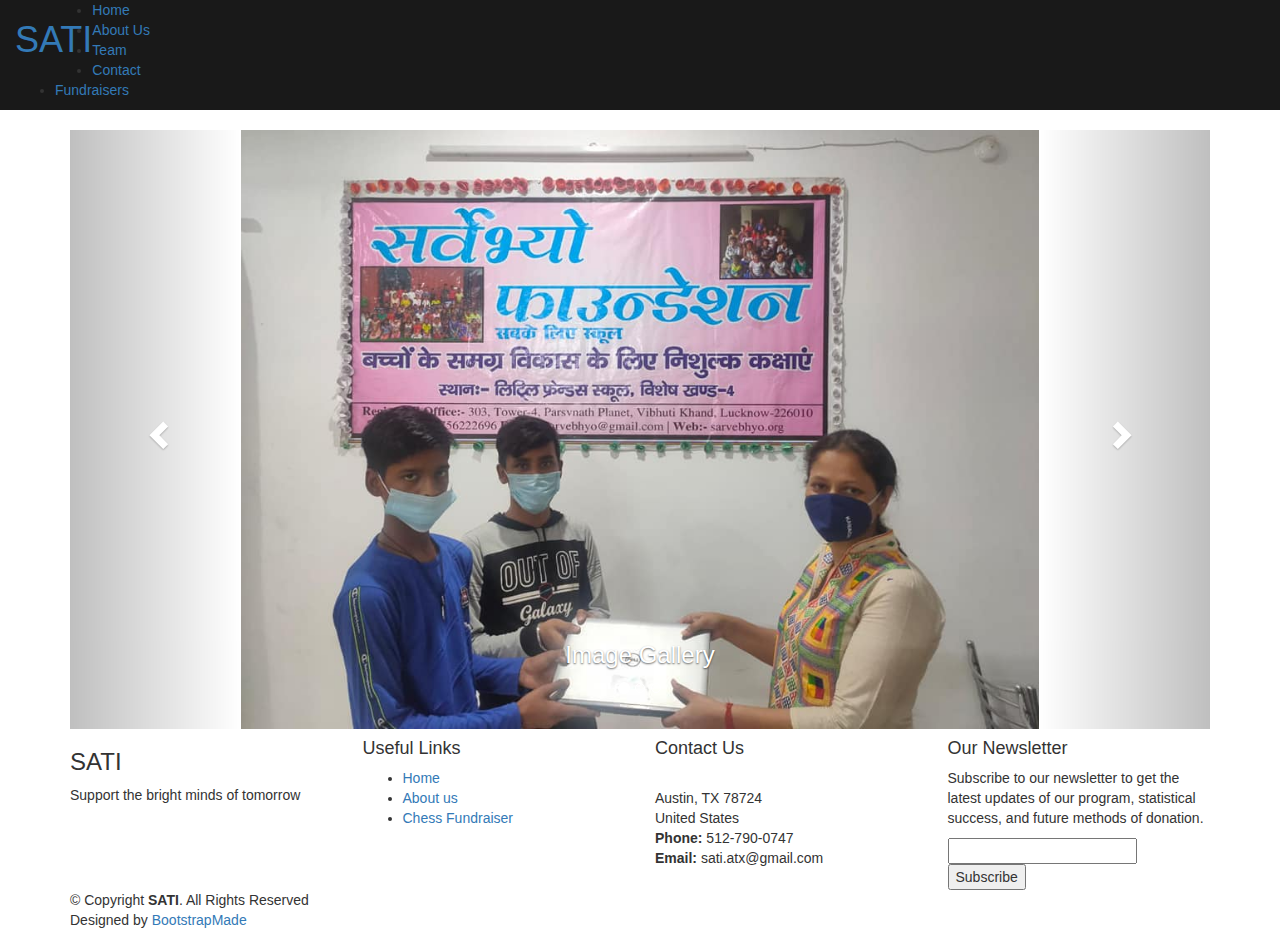
==== fundraiser.html @ a7439cef "Update fundraiser.html" ====
<!DOCTYPE html>
<html lang="en">
<head>
  <meta charset="utf-8">
  <title>SATI: Effective Altruism with Technology</title>
  <meta content="width=device-width, initial-scale=1.0" name="viewport">
  <meta content="" name="keywords">
  <meta content="" name="description">
  <meta name="viewport" content="width=device-width, initial-scale=1">
  <!-- Favicons -->
  <link href="img/favicon.png" rel="icon">
  <link href="img/apple-touch-icon.png" rel="apple-touch-icon">

  <!-- Google Fonts -->
  <link href="https://fonts.googleapis.com/css?family=Open+Sans:300,300i,400,400i,700,700i|Montserrat:300,400,500,700" rel="stylesheet">

  <!-- Bootstrap CSS File -->
  <link href="lib/bootstrap/css/bootstrap.min.css" rel="stylesheet">
  <link rel="stylesheet" href="https://maxcdn.bootstrapcdn.com/bootstrap/3.4.1/css/bootstrap.min.css">
  <script src="https://ajax.googleapis.com/ajax/libs/jquery/3.5.1/jquery.min.js"></script>
  <script src="https://maxcdn.bootstrapcdn.com/bootstrap/3.4.1/js/bootstrap.min.js"></script>

  <!-- Libraries CSS Files -->
  <link href="lib/font-awesome/css/font-awesome.min.css" rel="stylesheet">
  <link href="lib/animate/animate.min.css" rel="stylesheet">
  <link href="lib/ionicons/css/ionicons.min.css" rel="stylesheet">
  <link href="lib/owlcarousel/assets/owl.carousel.min.css" rel="stylesheet">
  <link href="lib/lightbox/css/lightbox.min.css" rel="stylesheet">

  <!-- Main Stylesheet File -->
  <link href="css/style.css" rel="stylesheet">

</head>
<style>
  .carousel-inner > .item > img,
  .carousel-inner > .item > a > img {
    width: 70%;
    margin: auto;
</style>
<body>
	
    <!--==========================
      Header
    ============================-->
    <header id="header" style = "background: rgba(0, 0, 0, 0.9)">
      <div class="container-fluid">

        <div id="logo" class="pull-left">
          <h1><a href="#intro" class="scrollto">SATI</a></h1>
          <!-- <a href="#intro"><img src="img/logo.png" alt="" title="" /></a>-->
        </div>

        <nav id="nav-menu-container">
          <ul class="nav-menu">
            <li><a href="index.html#intro">Home</a></li>
            <li><a href="index.html#about">About Us</a></li>
            <li><a href="index.html#portfolio">Team</a></li>
            <li><a href="index.html#contact">Contact</a></li>
  		  <li class="menu-active"><a href="fundraiser.html">Fundraisers</a></li>
          </ul>
        </nav><!-- #nav-menu-container -->
      </div>
    </header><!-- #header -->
	
	
	
	<div class="container">
  	<br>
  	<div id="img-gallery" class="carousel slide" data-ride="carousel">
    	<!-- Indicators -->
    	<ol class="carousel-indicators">
      		<li data-target="#img-gallery" data-slide-to="0" class="active"></li>
      		<li data-target="#img-gallery" data-slide-to="1"></li>
      		<li data-target="#img-gallery" data-slide-to="2"></li>
      	</ol>
	<!-- Wrapper for slides -->
    <div class="carousel-inner" role="listbox">

      <div class="item active">
        <img src="img/Computers_Recieved (s).jpeg" alt="" width="460" height="345">
        <div class="carousel-caption">
          <h3>Image Gallery</h3>
         </div>
      </div>

      <div class="item">
        <img src="img/donation_pic_autm_1.jpeg" alt="" width="460" height="345">
        <div class="carousel-caption">
          <h3>Image Gallery</h3>
        </div>
      </div>
    
      <div class="item">
        <img src="img/donation_pic (1).png" alt="" width="460" height="345">
        <div class="carousel-caption">
          <h3>Image Gallery</h3>
        </div>
      </div>

  
    </div>

    <!-- Left and right controls -->
    <a class="left carousel-control" href="#img-gallery" role="button" data-slide="prev">
      <span class="glyphicon glyphicon-chevron-left" aria-hidden="true"></span>
      <span class="sr-only">Previous</span>
    </a>
    <a class="right carousel-control" href="#img-gallery" role="button" data-slide="next">
      <span class="glyphicon glyphicon-chevron-right" aria-hidden="true"></span>
      <span class="sr-only">Next</span>
    </a>
  </div>
</div>
		

	
	
  <!--==========================
    Footer
  ============================-->
  <footer id="footer">
    <div class="footer-top">
      <div class="container">
        <div class="row">

          <div class="col-lg-3 col-md-6 footer-info">
            <h3>SATI</h3>
            <p>Support the bright minds of tomorrow</p>
          </div>

          <div class="col-lg-3 col-md-6 footer-links">
            <h4>Useful Links</h4>
            <ul>
              <li><i class="ion-ios-arrow-right"></i> <a href="index.html#intro">Home</a></li>
              <li><i class="ion-ios-arrow-right"></i> <a href="index.html#about">About us</a></li>
			   <li><i class="ion-ios-arrow-right"></i> <a href="fundraiser.html">Chess Fundraiser</a></li>
              <!--<li><i class="ion-ios-arrow-right"></i> <a href="#">Services</a></li>
              <li><i class="ion-ios-arrow-right"></i> <a href="#">Terms of service</a></li>
              <li><i class="ion-ios-arrow-right"></i> <a href="#">Privacy policy</a></li>-->
            </ul>
          </div>

          <div class="col-lg-3 col-md-6 footer-contact">
            <h4>Contact Us</h4>
            <p>
              <br>
              Austin, TX 78724<br>
              United States <br>
              <strong>Phone:</strong> 512-790-0747<br>
              <strong>Email:</strong> sati.atx@gmail.com<br>
            </p>

            <div class="social-links">
              <a href="#" class="twitter"><i class="fa fa-twitter"></i></a>
              <a href="#" class="facebook"><i class="fa fa-facebook"></i></a>
              <a href="#" class="instagram"><i class="fa fa-instagram"></i></a>
              <a href="#" class="google-plus"><i class="fa fa-google-plus"></i></a>
              <a href="#" class="linkedin"><i class="fa fa-linkedin"></i></a>
            </div>

          </div>

          <div class="col-lg-3 col-md-6 footer-newsletter">
            <h4>Our Newsletter</h4>
            <p>Subscribe to our newsletter to get the latest updates of our program, statistical success, and future methods of donation.</p>
            <form action="" method="post">
              <input type="email" name="email"><input type="submit"  value="Subscribe">
            </form>
          </div>

        </div>
      </div>
    </div>

    <div class="container">
      <div class="copyright">
        &copy; Copyright <strong>SATI</strong>. All Rights Reserved
      </div>
      <div class="credits">
        Designed by <a href="https://bootstrapmade.com/">BootstrapMade</a>
      </div>
    </div>
  </footer><!-- #footer -->
  
  
  
  <a href="#" class="back-to-top"><i class="fa fa-chevron-up"></i></a>
  <!-- Preloader js thingie below -->
 <div id="preloader"></div>

  <!-- JavaScript Libraries -->
  <script src="lib/jquery/jquery.min.js"></script>
  <script src="lib/jquery/jquery-migrate.min.js"></script>
  <script src="lib/bootstrap/js/bootstrap.bundle.min.js"></script>
  <script src="lib/easing/easing.min.js"></script>
  <script src="lib/superfish/hoverIntent.js"></script>
  <script src="lib/superfish/superfish.min.js"></script>
  <script src="lib/wow/wow.min.js"></script>
  <script src="lib/waypoints/waypoints.min.js"></script>
  <script src="lib/counterup/counterup.min.js"></script>
  <script src="lib/owlcarousel/owl.carousel.min.js"></script>
  <script src="lib/isotope/isotope.pkgd.min.js"></script>
  <script src="lib/lightbox/js/lightbox.min.js"></script>
  <script src="lib/touchSwipe/jquery.touchSwipe.min.js"></script>
  <!-- Contact Form JavaScript File -->
  <script src="contactform/contactform.js"></script>

  <!-- Template Main Javascript File -->
  <script src="js/main.js"></script>

</body>
</html>
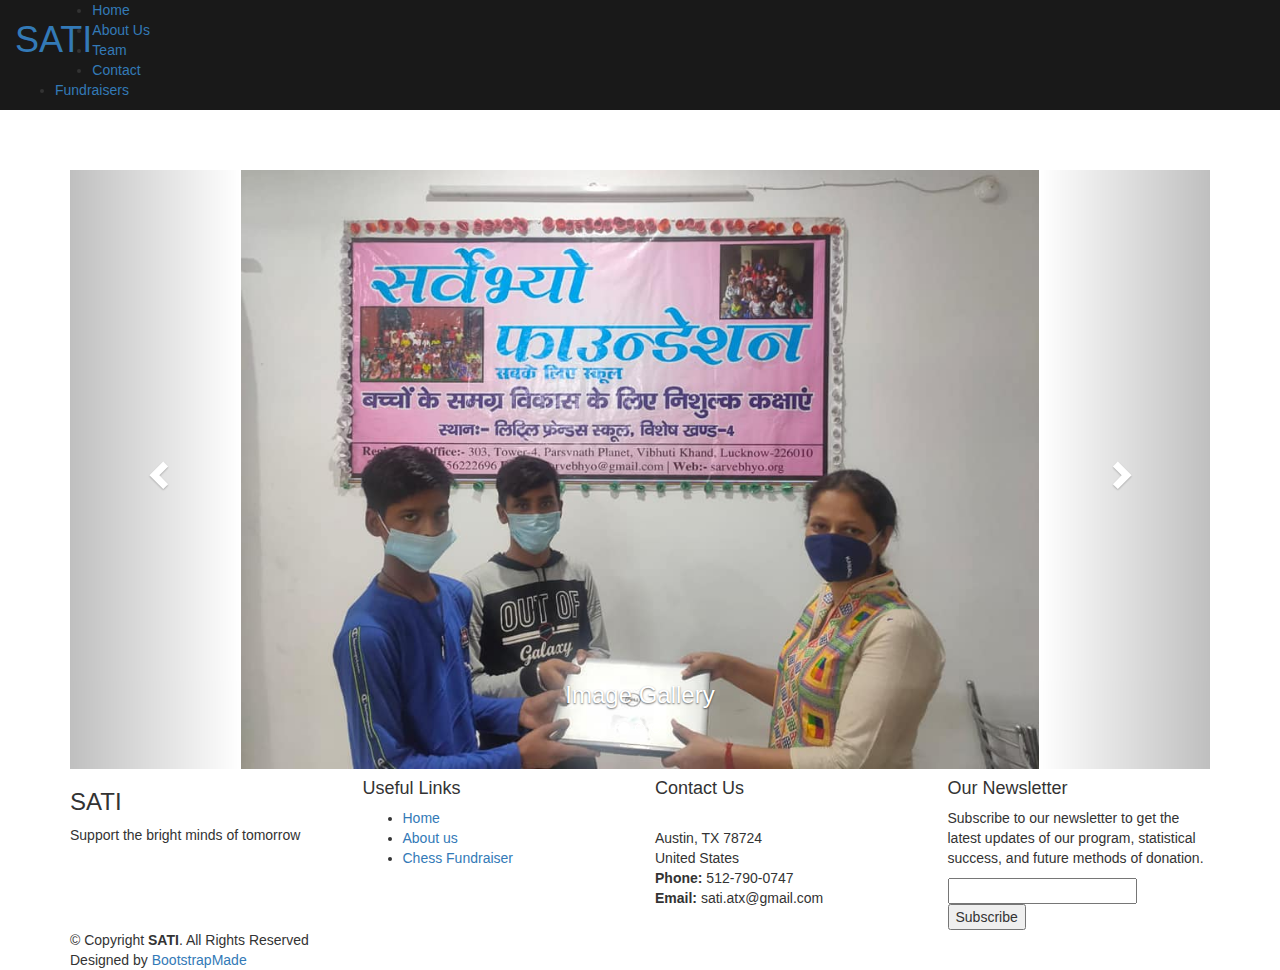
==== commit 53211a32: "Update fundraiser.html" ====
--- a/fundraiser.html
+++ b/fundraiser.html
@@ -63,7 +63,8 @@
     </header><!-- #header -->
 	
 	
-	
+	<br/>
+	<br/>
 	<div class="container">
   	<br>
   	<div id="img-gallery" class="carousel slide" data-ride="carousel">
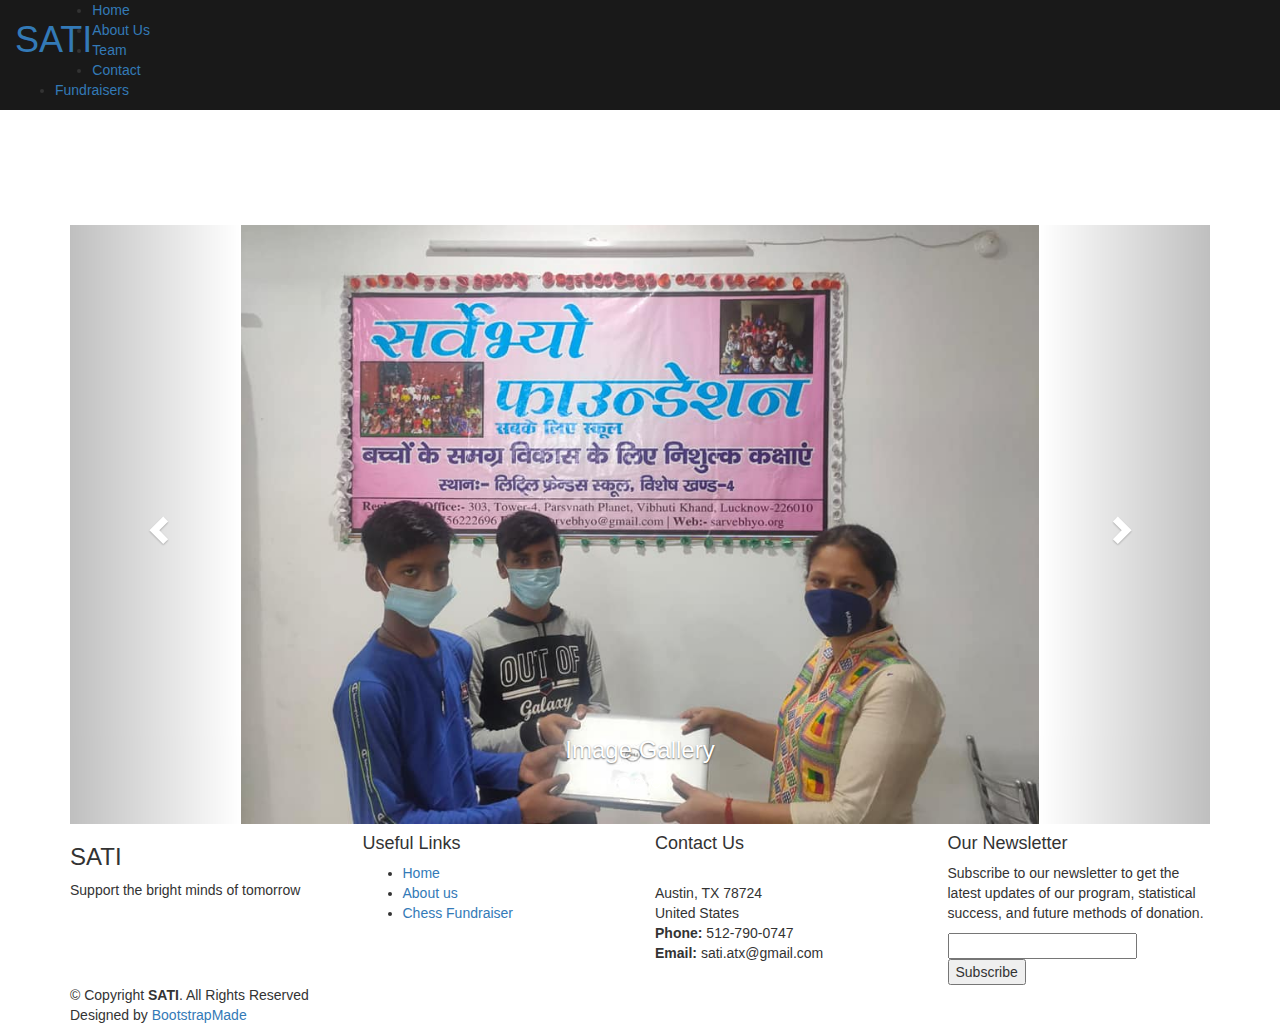
==== commit 68159f0b: "Update fundraiser.html" ====
--- a/fundraiser.html
+++ b/fundraiser.html
@@ -62,10 +62,7 @@
       </div>
     </header><!-- #header -->
 	
-	
-	<br/>
-	<br/>
-	<div class="container">
+	<div class="container" style = "padding-top:95px">
   	<br>
   	<div id="img-gallery" class="carousel slide" data-ride="carousel">
     	<!-- Indicators -->
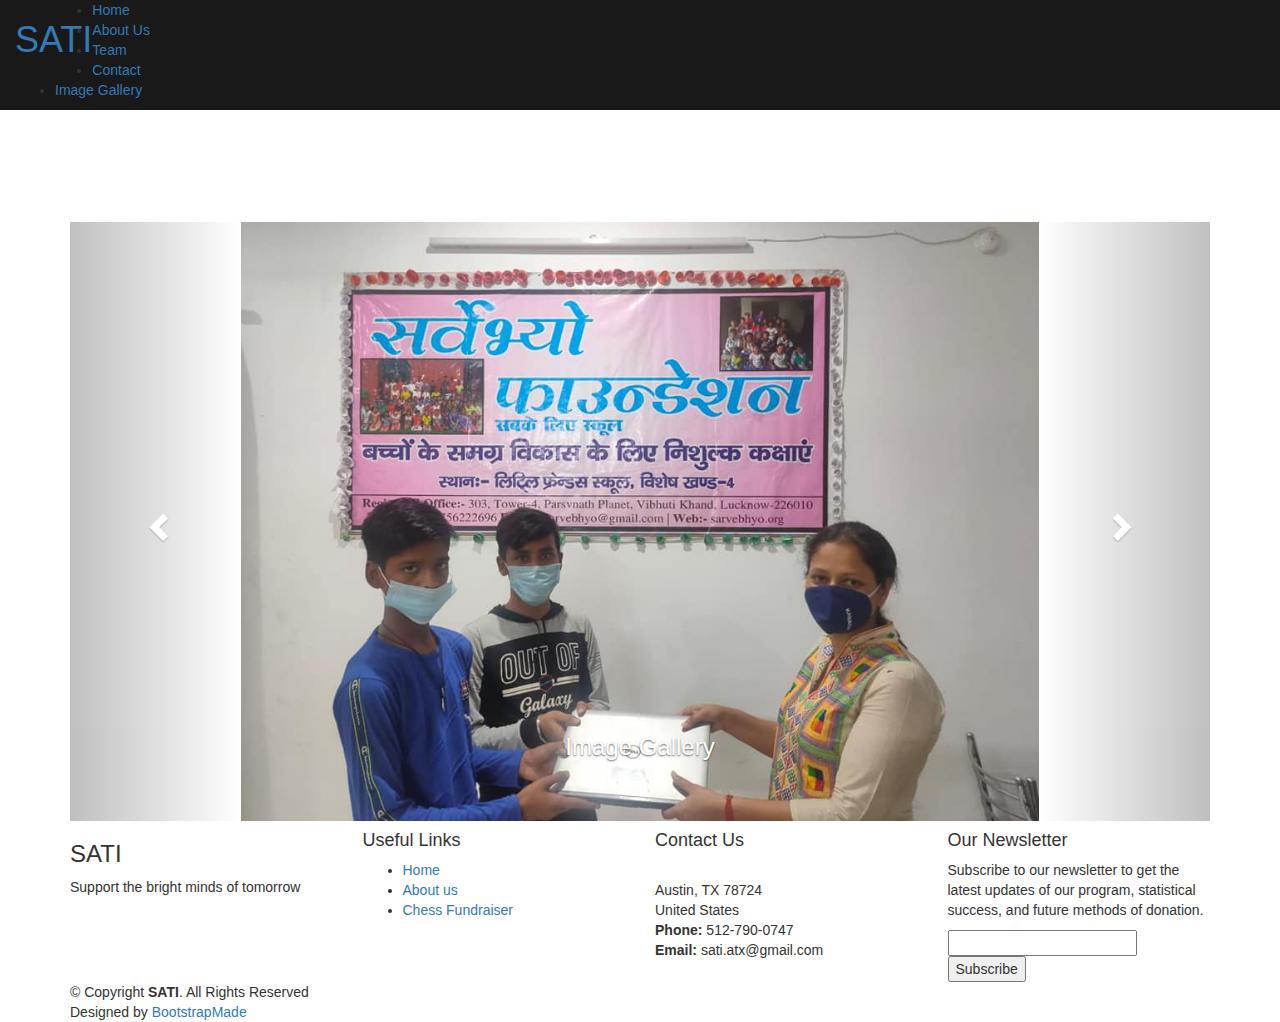
==== commit 3ba5bf17: "Update fundraiser.html" ====
--- a/fundraiser.html
+++ b/fundraiser.html
@@ -56,13 +56,13 @@
             <li><a href="index.html#about">About Us</a></li>
             <li><a href="index.html#portfolio">Team</a></li>
             <li><a href="index.html#contact">Contact</a></li>
-  		  <li class="menu-active"><a href="fundraiser.html">Fundraisers</a></li>
+  		  <li class="menu-active"><a href="fundraiser.html">Image Gallery</a></li>
           </ul>
         </nav><!-- #nav-menu-container -->
       </div>
     </header><!-- #header -->
 	
-	<div class="container" style = "padding-top:95px">
+	<div class="container" style = "padding-top:92px">
   	<br>
   	<div id="img-gallery" class="carousel slide" data-ride="carousel">
     	<!-- Indicators -->
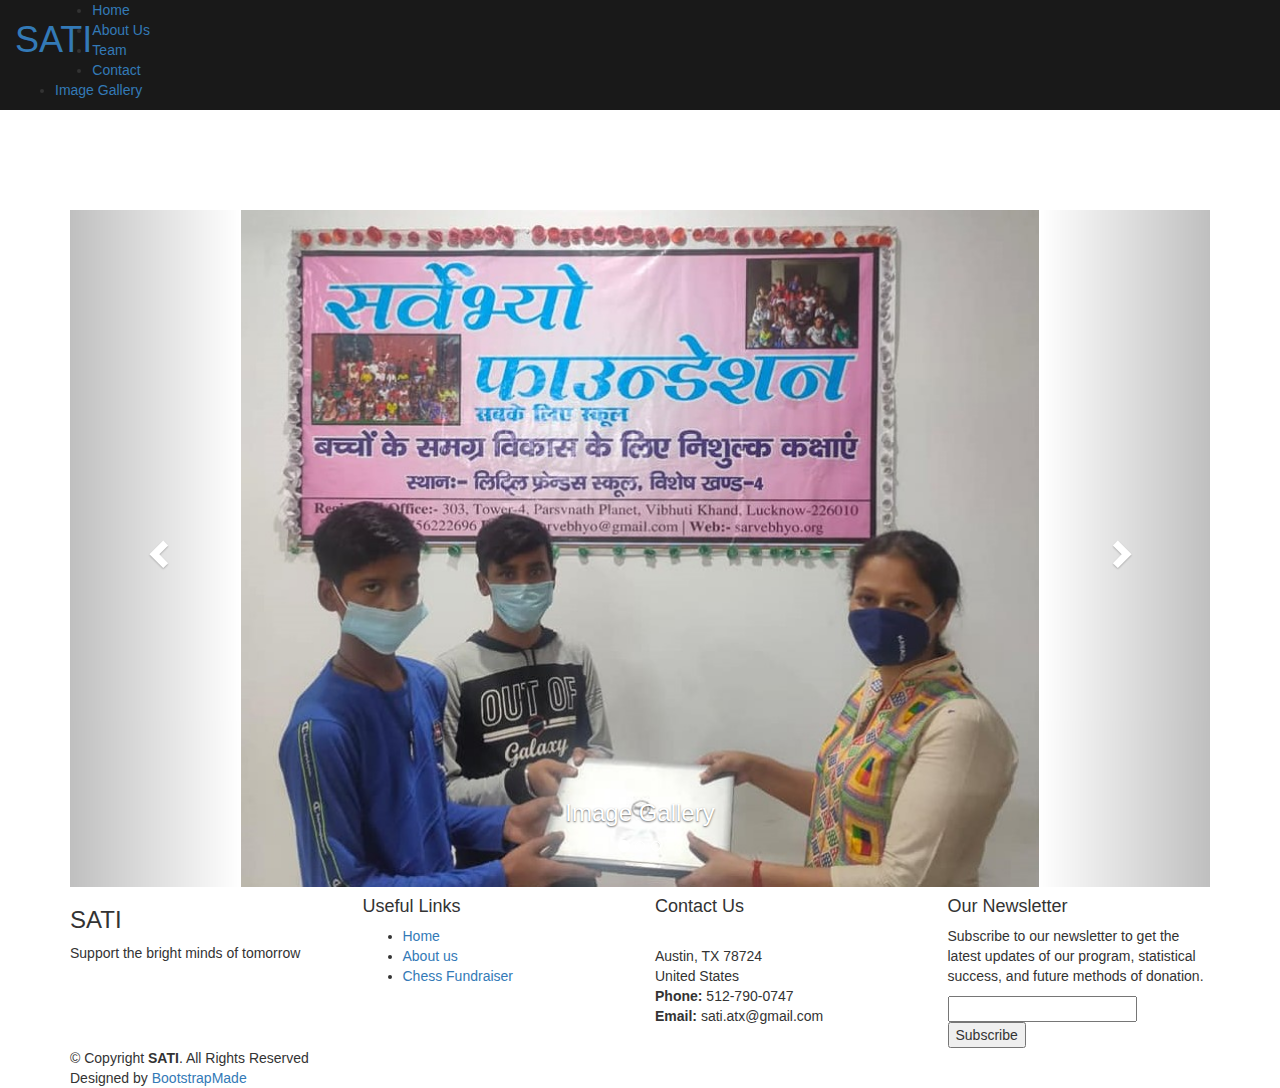
==== commit dcb20cf1: "Update fundraiser.html" ====
--- a/fundraiser.html
+++ b/fundraiser.html
@@ -62,7 +62,7 @@
       </div>
     </header><!-- #header -->
 	
-	<div class="container" style = "padding-top:92px">
+	<div class="container" style = "padding-top:80px">
   	<br>
   	<div id="img-gallery" class="carousel slide" data-ride="carousel">
     	<!-- Indicators -->
@@ -75,7 +75,7 @@
     <div class="carousel-inner" role="listbox">
 
       <div class="item active">
-        <img src="img/Computers_Recieved (s).jpeg" alt="" width="460" height="345">
+        <img src="img/Computers_Recieved (s)_1.jpeg" alt="" width="460" height="345">
         <div class="carousel-caption">
           <h3>Image Gallery</h3>
          </div>
@@ -89,7 +89,7 @@
       </div>
     
       <div class="item">
-        <img src="img/donation_pic (1).png" alt="" width="460" height="345">
+        <img src="img/donation_pic (1)_1.png" alt="" width="460" height="345">
         <div class="carousel-caption">
           <h3>Image Gallery</h3>
         </div>
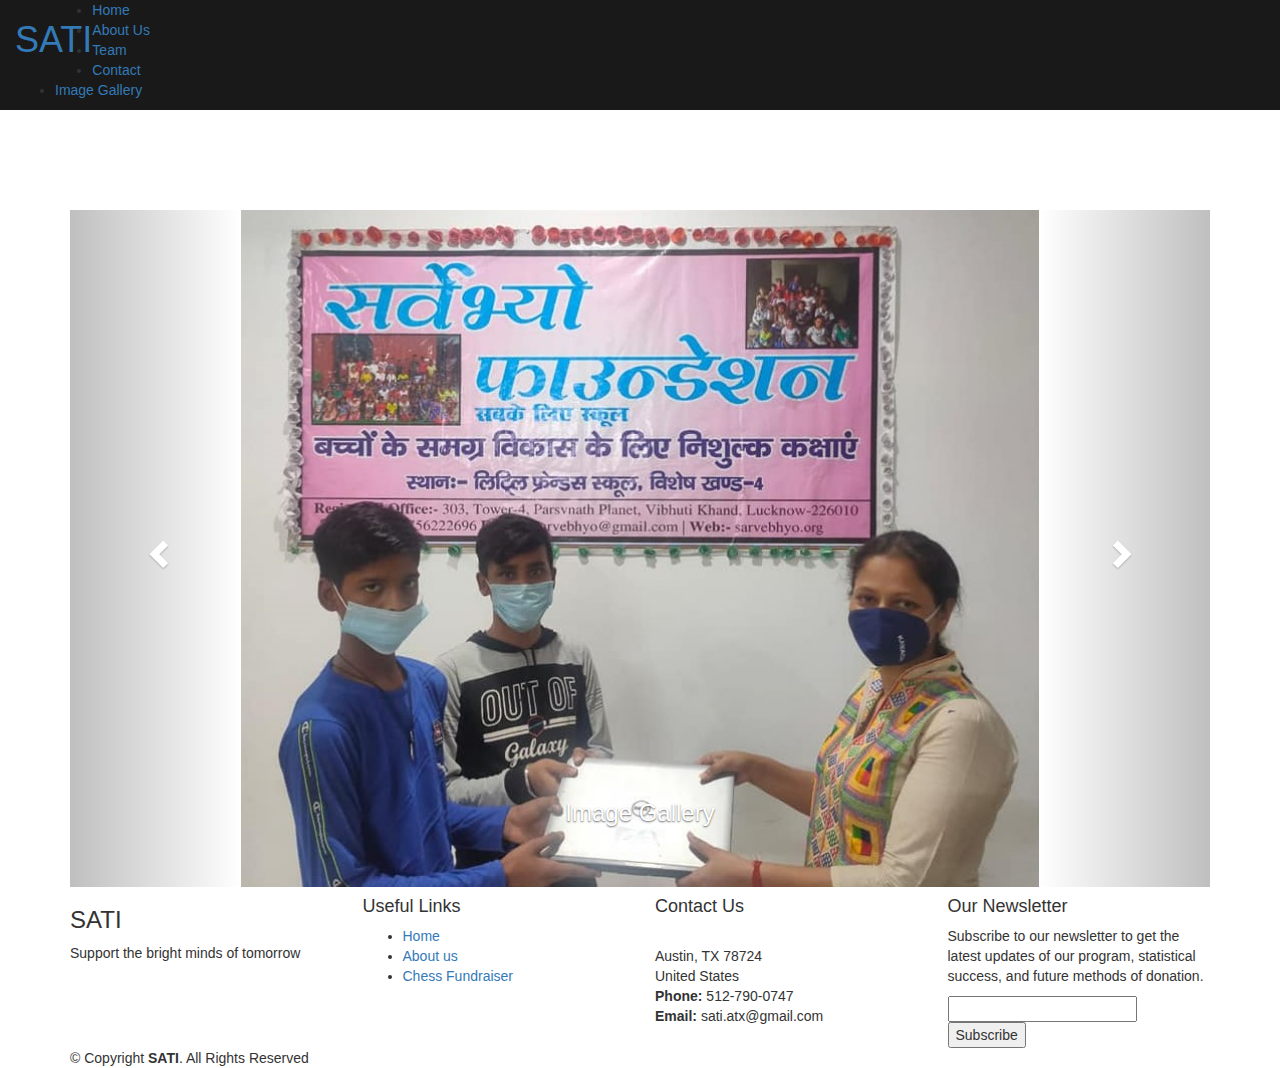
==== commit 3d23396b: "Update fundraiser.html" ====
--- a/fundraiser.html
+++ b/fundraiser.html
@@ -173,9 +173,6 @@
     <div class="container">
       <div class="copyright">
         &copy; Copyright <strong>SATI</strong>. All Rights Reserved
-      </div>
-      <div class="credits">
-        Designed by <a href="https://bootstrapmade.com/">BootstrapMade</a>
       </div>
     </div>
   </footer><!-- #footer -->
